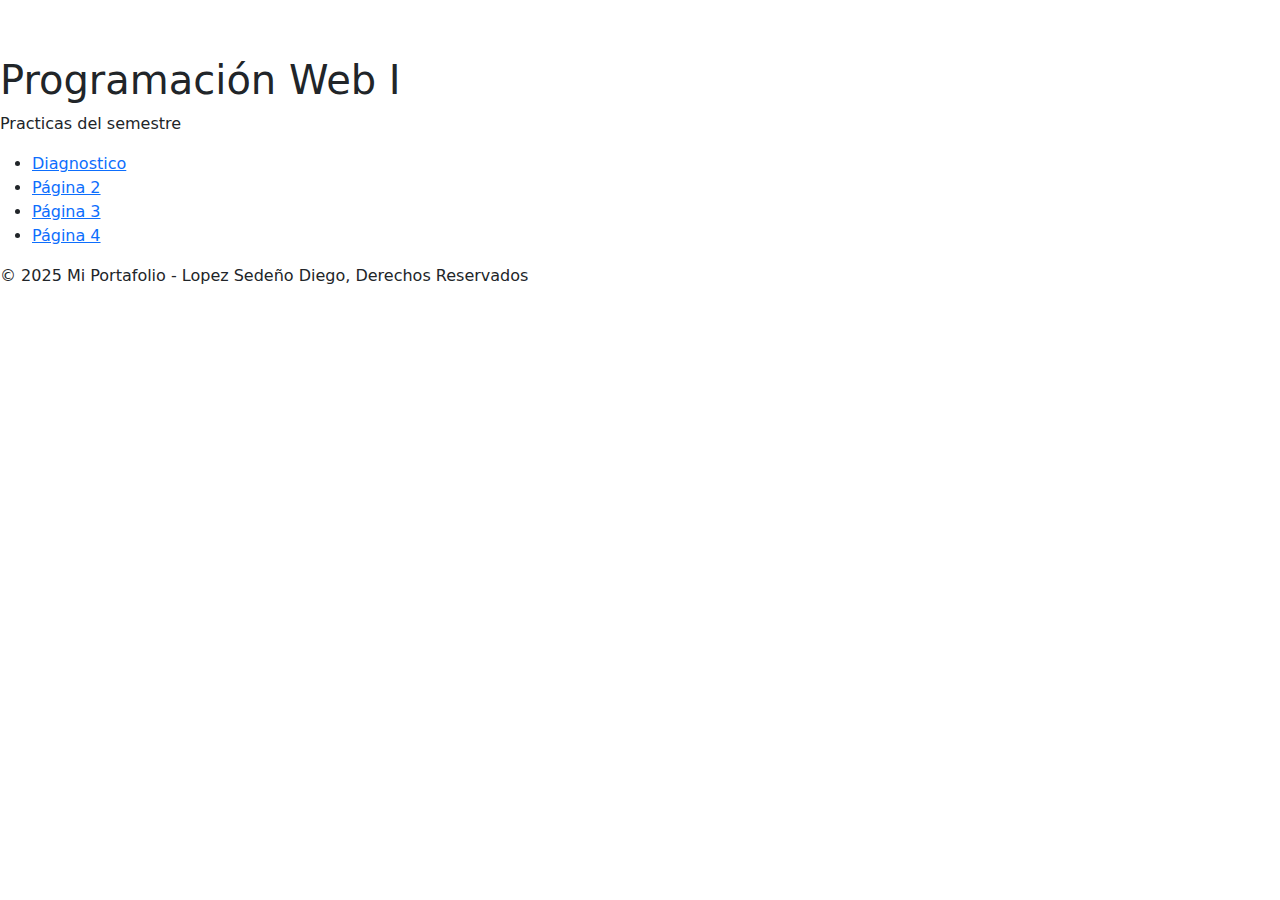
==== index.html @ 28a6f8cd "Index del projecto" ====
<!DOCTYPE html>
<html lang="en">
<head>
  <meta charset="UTF-8">
  <meta name="viewport" content="width=device-width, initial-scale=1.0">
  <title>Portafolio</title>
  <link href="https://cdn.jsdelivr.net/npm/bootstrap@5.3.0/dist/css/bootstrap.min.css" rel="stylesheet">
  <link rel="stylesheet" href="css/main.css">
</head>
<body>
  <header>
    <nav class="navbar navbar-expand-lg navbar-dark">
      <div class="container">
        <a class="navbar-brand" href="#">Mi Portafolio</a>
        <button class="navbar-toggler" type="button" data-bs-toggle="collapse" data-bs-target="#navbarNav" aria-controls="navbarNav" aria-expanded="false" aria-label="Toggle navigation">
          <span class="navbar-toggler-icon"></span>
        </button>
        <div class="collapse navbar-collapse" id="navbarNav">
          <ul class="navbar-nav ms-auto">
            <li class="nav-item">
              <a class="nav-link" href="#">Inicio</a>
            </li>
            <li class="nav-item">
              <a class="nav-link" href="#">Proyectos</a>
            </li>
            <li class="nav-item">
              <a class="nav-link" href="#">Contacto</a>
            </li>
          </ul>
        </div>
      </div>
    </nav>
  </header>
  
  <div class="portfolio-container">
    <h1 class="portfolio-title">Programación Web I</h1>
    <p>Practicas del semestre</p>
    <ul class="page-list">
      <li><a href="src/practica_1.html">Diagnostico</a></li>
      <li><a href="#">Página 2</a></li>
      <li><a href="#">Página 3</a></li>
      <li><a href="#">Página 4</a></li>
      <!-- Agrega más enlaces según sea necesario -->
    </ul>
  </div>
  
  <footer>
    <p>© 2025 Mi Portafolio - Lopez Sedeño Diego, Derechos Reservados</p>
  </footer>
  
  <script src="https://cdn.jsdelivr.net/npm/bootstrap@5.3.0/dist/js/bootstrap.bundle.min.js"></script>
</body>
</html>
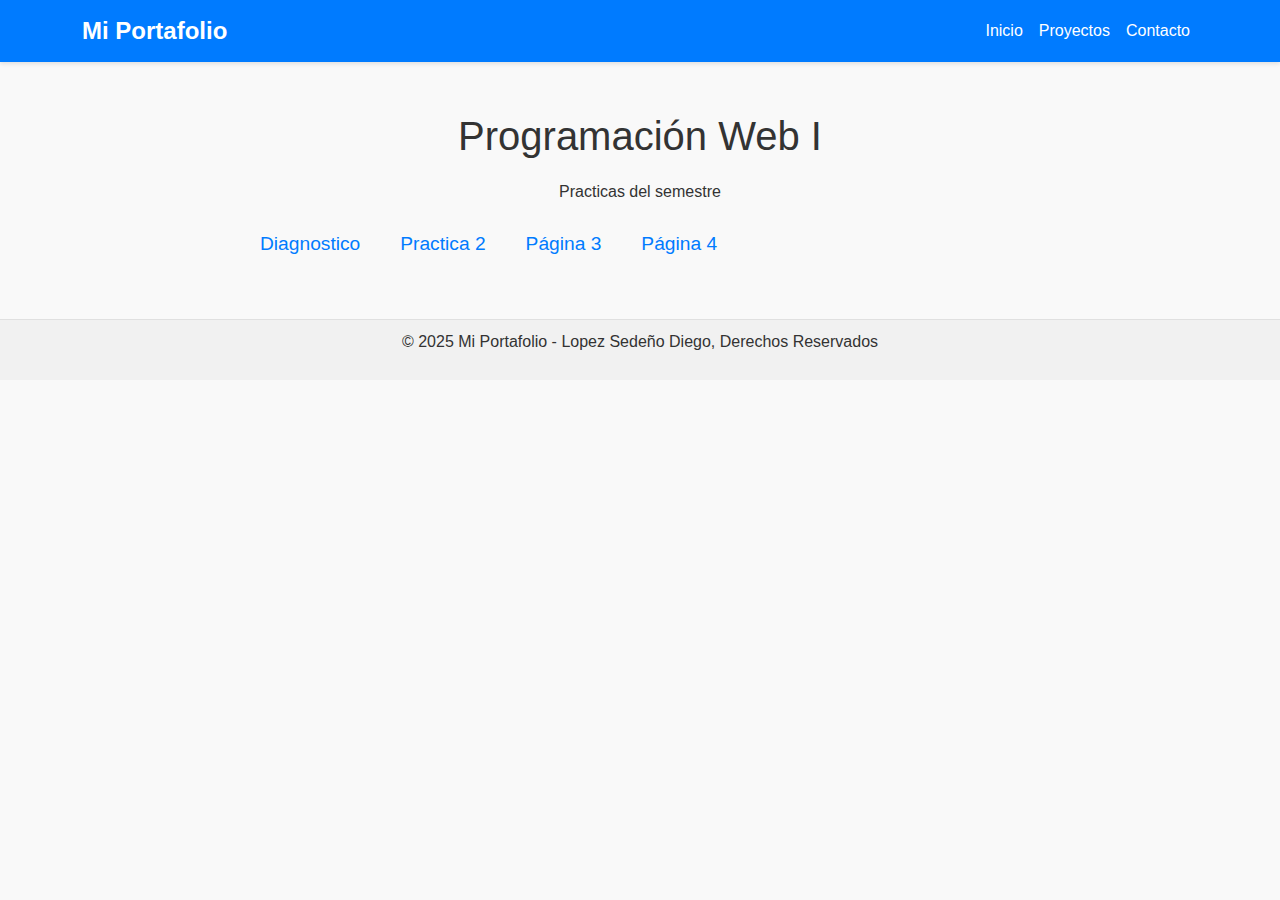
==== commit 71fd0e51: "Modificadores para la practica 2" ====
--- a/index.html
+++ b/index.html
@@ -6,6 +6,8 @@
   <title>Portafolio</title>
   <link href="https://cdn.jsdelivr.net/npm/bootstrap@5.3.0/dist/css/bootstrap.min.css" rel="stylesheet">
   <link rel="stylesheet" href="css/main.css">
+  <link rel="stylesheet" href="css/main_elements.css">
+
 </head>
 <body>
   <header>
@@ -37,7 +39,7 @@
     <p>Practicas del semestre</p>
     <ul class="page-list">
       <li><a href="src/practica_1.html">Diagnostico</a></li>
-      <li><a href="#">Página 2</a></li>
+      <li><a href="src/practica_2.html">Practica 2</a></li>
       <li><a href="#">Página 3</a></li>
       <li><a href="#">Página 4</a></li>
       <!-- Agrega más enlaces según sea necesario -->
--- a/css/main.css
+++ b/css/main.css
@@ -0,0 +1,40 @@
+body {
+    font-family: Arial, sans-serif;
+    background-color: #f9f9f9;
+    color: #333;
+    margin: 0;
+}
+
+
+.portfolio-container {
+    max-width: 800px;
+    text-align: center;
+    margin: 50px auto;
+}
+
+.portfolio-title {
+    font-size: 2.5rem;
+    margin-bottom: 20px;
+}
+
+.page-list {
+    display: flex;
+    list-style: none;
+    padding: 0;
+}
+
+.page-list li {
+    margin: 10px 0;
+}
+
+.page-list a {
+    text-decoration: none;
+    color: #007bff;
+    font-size: 1.2rem;
+    transition: color 0.3s ease;
+    padding: 20px;
+}
+
+.page-list a:hover {
+    color: #0056b3;
+}--- a/css/main_elements.css
+++ b/css/main_elements.css
@@ -0,0 +1,27 @@
+header {
+    background-color: #007bff;
+    color: white;
+    box-shadow: 0 2px 4px rgba(0, 0, 0, 0.1);
+}
+
+header .navbar-brand {
+    font-size: 1.5rem;
+    font-weight: bold;
+}
+
+header .nav-link {
+    color: white;
+    transition: color 0.3s ease;
+}
+
+header .nav-link:hover {
+    color: #dbe4ff;
+}
+
+footer {
+    background-color: #f1f1f1;
+    text-align: center;
+    padding: 10px 0;
+    margin-top: 30px;
+    border-top: 1px solid #e0e0e0;
+}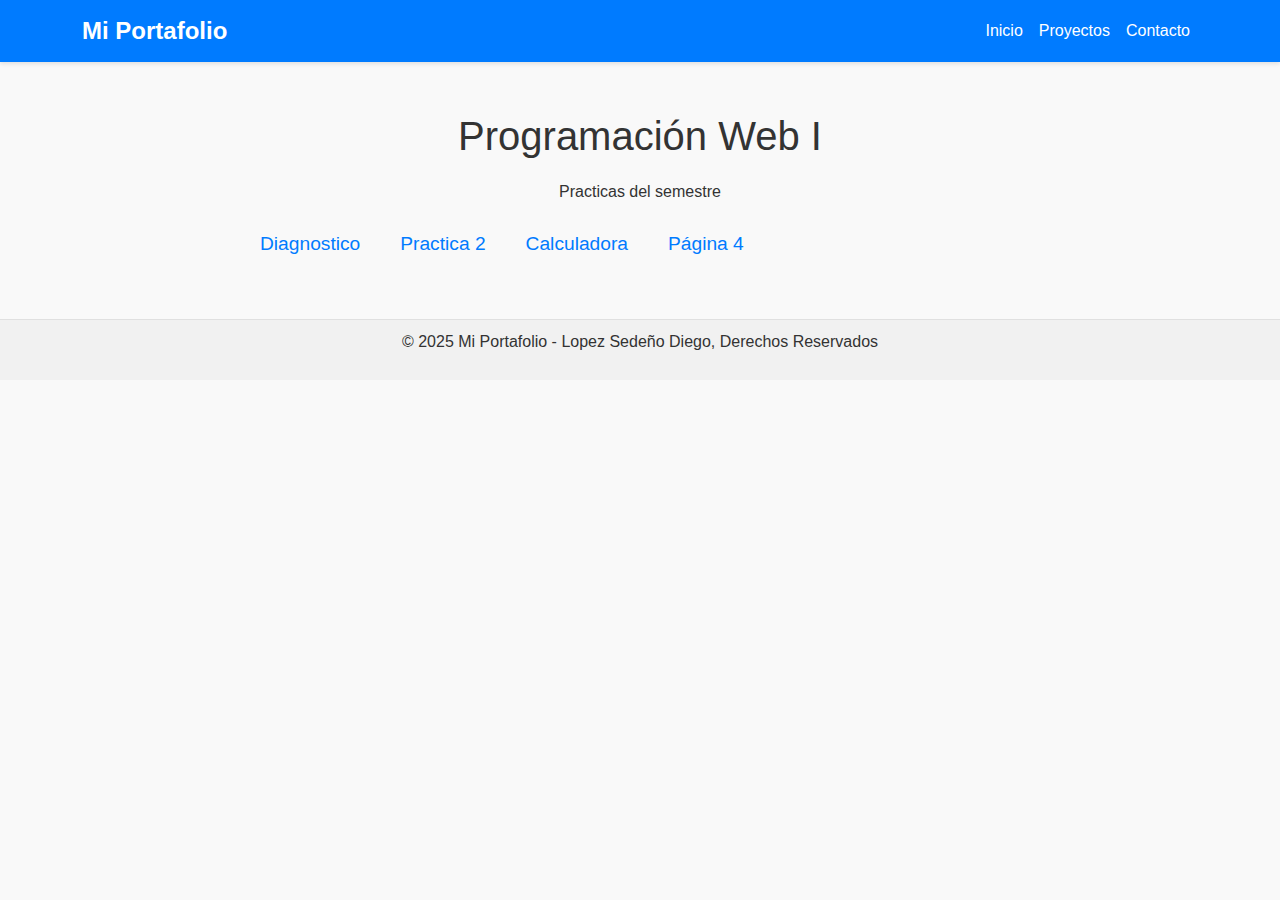
==== commit faf095d5: "Creamos el nuevo enlace" ====
--- a/index.html
+++ b/index.html
@@ -40,7 +40,7 @@
     <ul class="page-list">
       <li><a href="src/practica_1.html">Diagnostico</a></li>
       <li><a href="src/practica_2.html">Practica 2</a></li>
-      <li><a href="#">Página 3</a></li>
+      <li><a href="src/calculadora.html">Calculadora</a></li>
       <li><a href="#">Página 4</a></li>
       <!-- Agrega más enlaces según sea necesario -->
     </ul>
